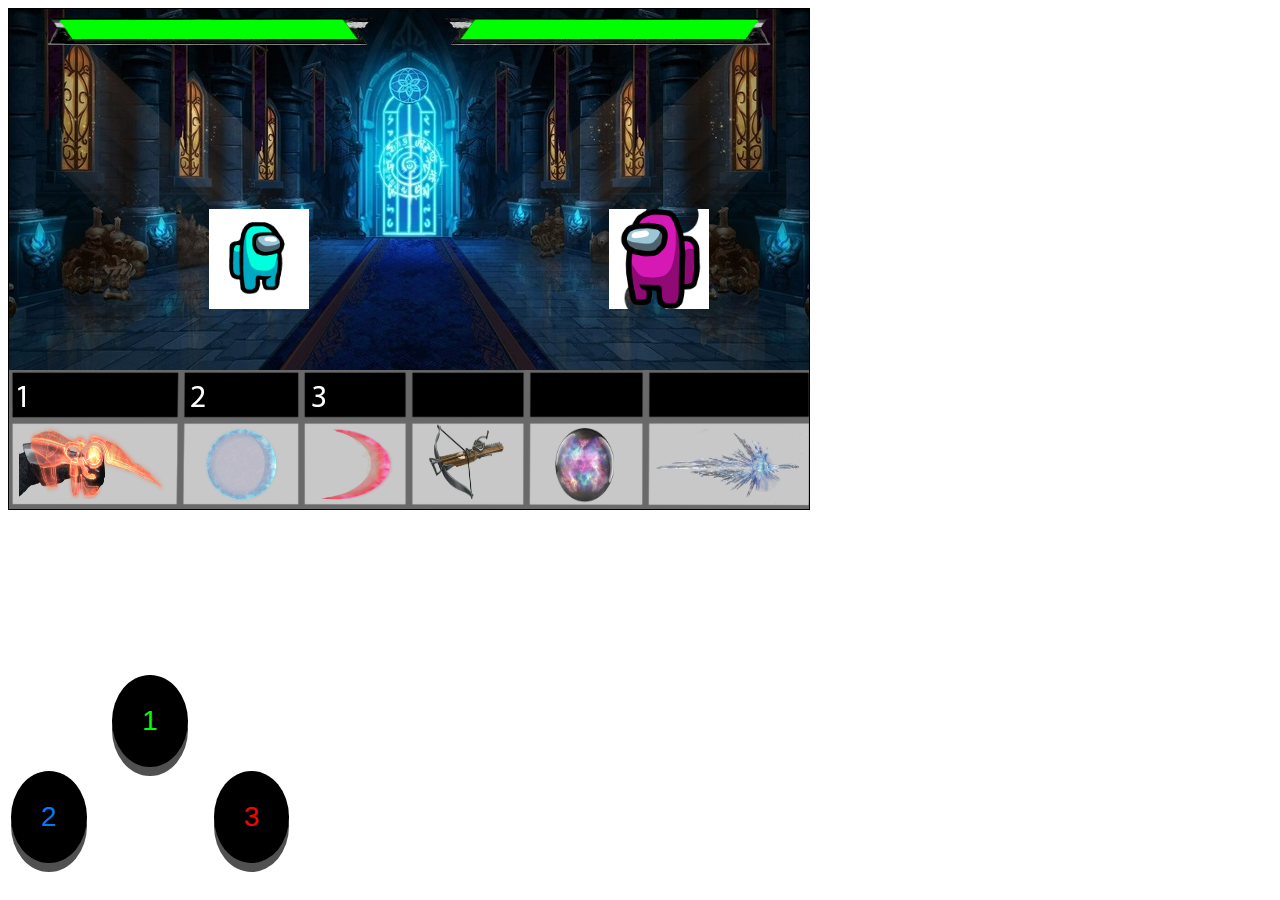
==== GameLoop.html @ 8728c3c2 "PWA attempt" ====
<!doctype html>

<html lang="en">

<head>
    <meta charset="utf-8">
    <title>Battles of The Multiverse</title>
    <meta name="viewport" content="width=device-width, initial-scale=1">
    <meta name="description" content="HTML5 GameLoop">
    <meta name="author" content="UI Programming">

	<meta name="theme-color" content="white" />

    <!--StyleSheet-->
    <link rel="stylesheet" href="./css/style.css">
	<link rel="stylesheet" href="./css/push.css">
    <link href='https://fonts.googleapis.com/css?family=Orbitron' rel='stylesheet' type='text/css'>
	
	<link rel="apple-touch-icon" href="img/icons/152_152.png">
	<meta name="theme-color" content="white" />
	<meta name="apple-mobile-web-app-capable" content="yes">
	<meta name="apple-mobile-web-app-status-bar-style" content="black">
	<meta name="apple-mobile-web-app-title" content="Battles of The Multiverse PWA (Progressive Web Application)">
  
	<meta name="mobile-web-app-capable" content="yes">
	<meta name="mobile-web-app-status-bar-style" content="black">
	<meta name="mobile-web-app-title" content="Battles of The Multiverse PWA (Progressive Web Application)">
  
	<meta name="msapplication-TileImage" content="img/icons/144_144.png">
	<meta name="msapplication-TileColor" content="#FFFFFF">
	
	<link rel="manifest" href="/manifest.json">
	
	<link rel="shortcut icon" href="icon.ico" type="image/x-icon">
	<link rel="icon" href="icon.ico" type="image/x-icon">

</head>

<body onload="onPageLoad()">

    <canvas tabindex="0" id="game" width="800" height="500" style="border: black 1px solid;">
        Oops! looks like your browser does not support canvas tag
    </canvas>
	
	<audio src="./audio/lego-yoda-death-sound-effect.mp3" id="sound_of_death">
        Your browser does not support the audio tag
	</audio>
	<table>
        <tbody>
			<tr>
			    <td colspan="3"><canvas id="game"></canvas>
				</td>
			</tr>
            <tr>
                <td>&nbsp;</td>
                <td><button onclick="setTimeout(buttonOnClick1,3000)" class="button green round">1</button></td>
                <td>&nbsp;</td>
            </tr>
            <tr>
                <td><button onclick="setTimeout(buttonOnClick2,3000)" class="button blue round">2</button></td>
                <td>&nbsp;</td>
                <td><button onclick="setTimeout(buttonOnClick3,3000)" class="button red round">3</button></td>
            </tr>
        </tbody>
    </table>
	
</body>

    <!--JavaScript File-->
    <script src="./js/script.js"></script>
	<script src="./register.js"></script>
	
</html>
---- css/style.css ----
img{
    width: 100%;
}

/*canvas#game{
	width: 60vw;
}*/
---- css/push.css ----
/* Button */
.button {
    background-color: #000000;
    border: none;
    box-shadow: 0 9px#505050;
    padding: 30px;
    text-align: center;
    font-size: 28px;
}

.button.red:hover {
    background-color: #FF0000;
}
.button.green:hover {
    background-color: #00FF00;
}
.button.blue:hover {
    background-color: #007bff;
}
.button.yellow:hover {
    background-color: #FFFF00;
}

.button:active {
    box-shadow: 0 5px #3D3D3D;
    transform: translateY(5px);
}

.red {
    color: #FF0000;
}
.red:hover {
    color: #000000;
}

.green {
    color: #00FF00;
}
.green:hover {
    color: #000000;
}

.blue {
    color: #007bff;
}
.blue:hover {
    color: #000000;
}

.round {
    border-radius: 50%;
}

/* Slider Switch */
.switch {
  position: relative;
  /* No line-break after the element, so the element can sit next to other elements.*/
  display: inline-block;
  width: 60px;
  height: 34px;
}

.switch input {
  /* This makes the default checkbox disappear */
  opacity: 0;
  width: 0px;
  height: 0px;
}

.toggle {
  position: absolute;
  cursor: pointer;
  top: 0px;
  left: 0px;
  right: 0px;
  bottom: 0px;
  padding: 1px 1px 1px 1px;
  border: 1px solid #C0C0C0;
  height: 34px;
  border-radius: 20px;

  /* WebKit */
  -webkit-transition: 0.5s;
  /* Mozilla */
  -moz-transition: 0.5s;
  /* Opera */
  -o-transition: 0.5s;
  /* Internet Explorer */
  -ms-transition: 0.5s;
  /* CSS3 */
  transition: 0.5s;
}

.toggle:before {
  position: absolute;
  content: "";
  height: 26px;
  width: 26px;
  left: 5px;
  bottom: 5px;
  background-color: #000000;
  border-radius: 20px;

  /* WebKit */
  -webkit-transition: 0.5s;
  /* Mozilla */
  -moz-transition: 0.5s;
  /* Opera */
  -o-transition: 0.5s;
  /* Internet Explorer */
  -ms-transition: 0.5s;
  /* CSS3 */
  transition: 0.5s;

}

input:checked+.toggle {
  background-color: #00FFE4;
}

input:checked+.toggle:before {
  /* WebKit */
  -webkit-transform: translateX(26px);
  /* Mozilla */
  -moz-transform: translateX(26px);
  /* Opera */
  -o-transform: translateX(26px);
  /* Internet Explorer */
  -ms-transform: translateX(26px);
  /* CSS3 */
  transform: translateX(26px);
}

/* Select Styling*/
select {
  width: 200px;
  padding: 5px 5px 5px 5px;
  font-size: 16px;
  border: 1px solid #C0C0C0;
  height: 34px;
  border-radius: 20px;

  /* WebKit */
  -webkit-appearance: none;
  /* Mozilla */
  -moz-appearance: none;
  /* Opera */
  -o-appearance: none;
  /* Internet Explorer */
  -ms-appearance: none;
  /* CSS3 */
  appearance: none;
}
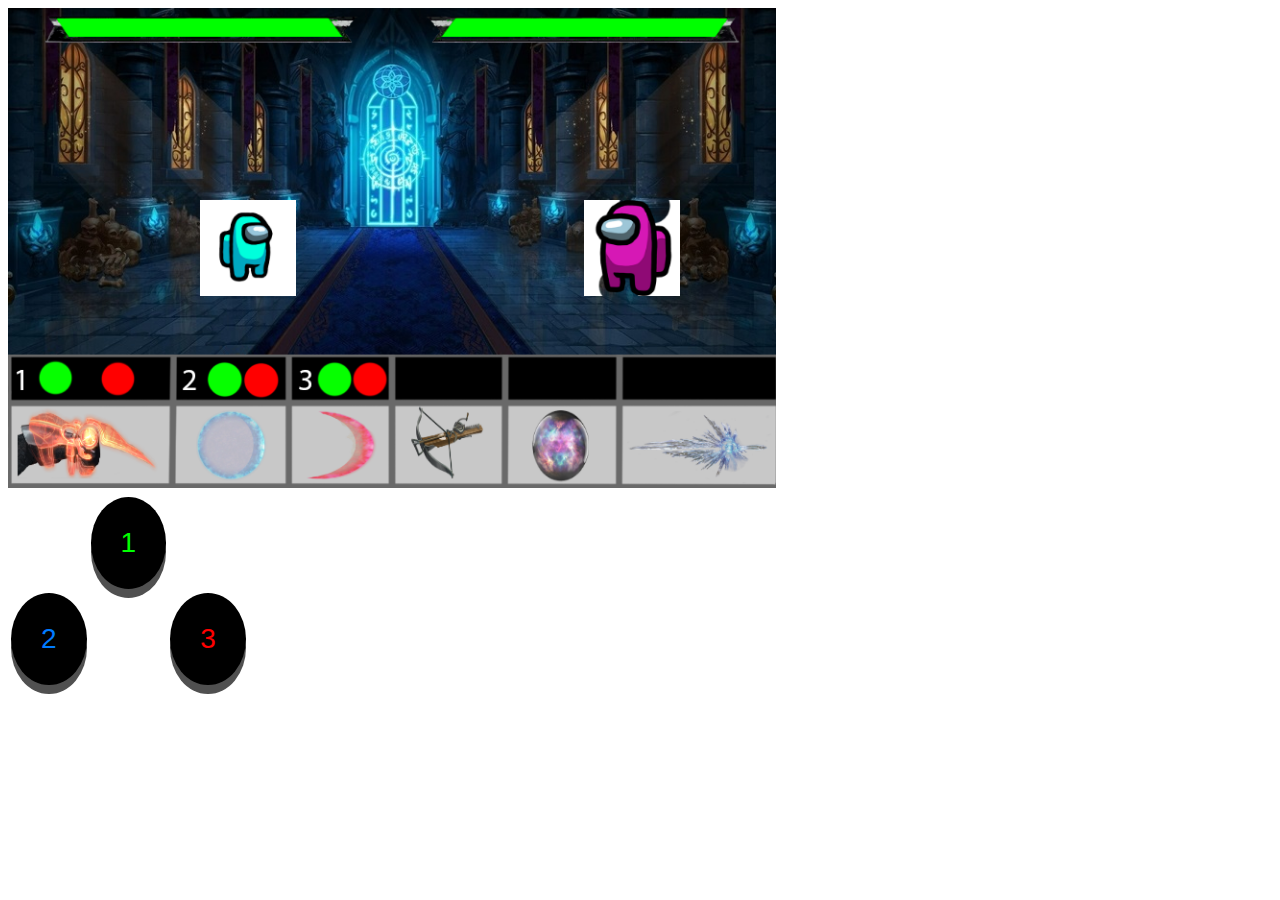
==== commit 34000ad6: "Adjustments and Improvements" ====
--- a/GameLoop.html
+++ b/GameLoop.html
@@ -9,14 +9,14 @@
     <meta name="description" content="HTML5 GameLoop">
     <meta name="author" content="UI Programming">
 
-	<meta name="theme-color" content="white" />
+	<meta name="theme-color" content="white" >
 
     <!--StyleSheet-->
     <link rel="stylesheet" href="./css/style.css">
 	<link rel="stylesheet" href="./css/push.css">
     <link href='https://fonts.googleapis.com/css?family=Orbitron' rel='stylesheet' type='text/css'>
 	
-	<link rel="apple-touch-icon" href="img/icons/152_152.png">
+	<link rel="apple-touch-icon" href="./img/icons/152_152.png">
 	<meta name="theme-color" content="white" />
 	<meta name="apple-mobile-web-app-capable" content="yes">
 	<meta name="apple-mobile-web-app-status-bar-style" content="black">
@@ -26,10 +26,10 @@
 	<meta name="mobile-web-app-status-bar-style" content="black">
 	<meta name="mobile-web-app-title" content="Battles of The Multiverse PWA (Progressive Web Application)">
   
-	<meta name="msapplication-TileImage" content="img/icons/144_144.png">
+	<meta name="msapplication-TileImage" content="./img/icons/144_144.png">
 	<meta name="msapplication-TileColor" content="#FFFFFF">
 	
-	<link rel="manifest" href="/manifest.json">
+	<link rel="manifest" href="./manifest.json">
 	
 	<link rel="shortcut icon" href="icon.ico" type="image/x-icon">
 	<link rel="icon" href="icon.ico" type="image/x-icon">
@@ -38,7 +38,7 @@
 
 <body onload="onPageLoad()">
 
-    <canvas tabindex="0" id="game" width="800" height="500" style="border: black 1px solid;">
+    <canvas tabindex="0" id="game" width="800" height="500" border: "black 1px solid">
         Oops! looks like your browser does not support canvas tag
     </canvas>
 	
@@ -48,8 +48,6 @@
 	<table>
         <tbody>
 			<tr>
-			    <td colspan="3"><canvas id="game"></canvas>
-				</td>
 			</tr>
             <tr>
                 <td>&nbsp;</td>
--- a/css/style.css
+++ b/css/style.css
@@ -1,7 +1,15 @@
 img{
     width: 100%;
+	
 }
 
-/*canvas#game{
+canvas#game{
+
 	width: 60vw;
-}*/+	left: 5%;
+	margin-left: auto;
+	margin-right: auto;
+}
+
+
+
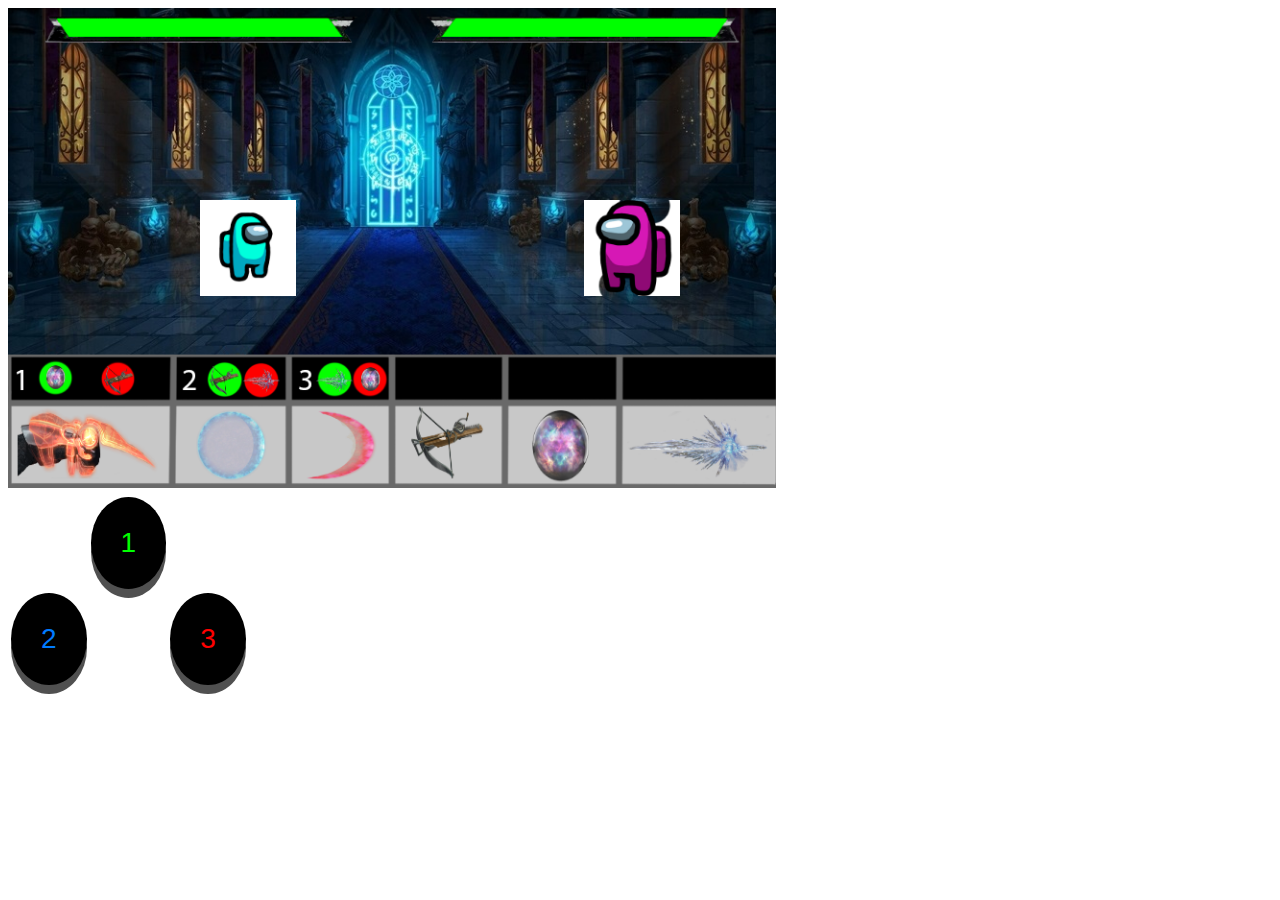
==== commit 84b27d98: "Added music and weapon mini icons. Updated index page with rules instrucions and battle counters@ sd" ====
--- a/GameLoop.html
+++ b/GameLoop.html
@@ -44,20 +44,27 @@
 	
 	<audio src="./audio/lego-yoda-death-sound-effect.mp3" id="sound_of_death">
         Your browser does not support the audio tag
+		
 	</audio>
+	
+	<audio src="./audio/The-Illusive-Man.mp3" id="sound_of_battle">
+        Your browser does not support the audio tag
+		
+	</audio>
+	
 	<table>
         <tbody>
 			<tr>
 			</tr>
             <tr>
                 <td>&nbsp;</td>
-                <td><button onclick="setTimeout(buttonOnClick1,3000)" class="button green round">1</button></td>
+                <td><button onclick="buttonOnClick1()" class="button green round">1</button></td>
                 <td>&nbsp;</td>
             </tr>
             <tr>
-                <td><button onclick="setTimeout(buttonOnClick2,3000)" class="button blue round">2</button></td>
+                <td><button onclick="buttonOnClick2()" class="button blue round">2</button></td>
                 <td>&nbsp;</td>
-                <td><button onclick="setTimeout(buttonOnClick3,3000)" class="button red round">3</button></td>
+                <td><button onclick="buttonOnClick3()" class="button red round">3</button></td>
             </tr>
         </tbody>
     </table>
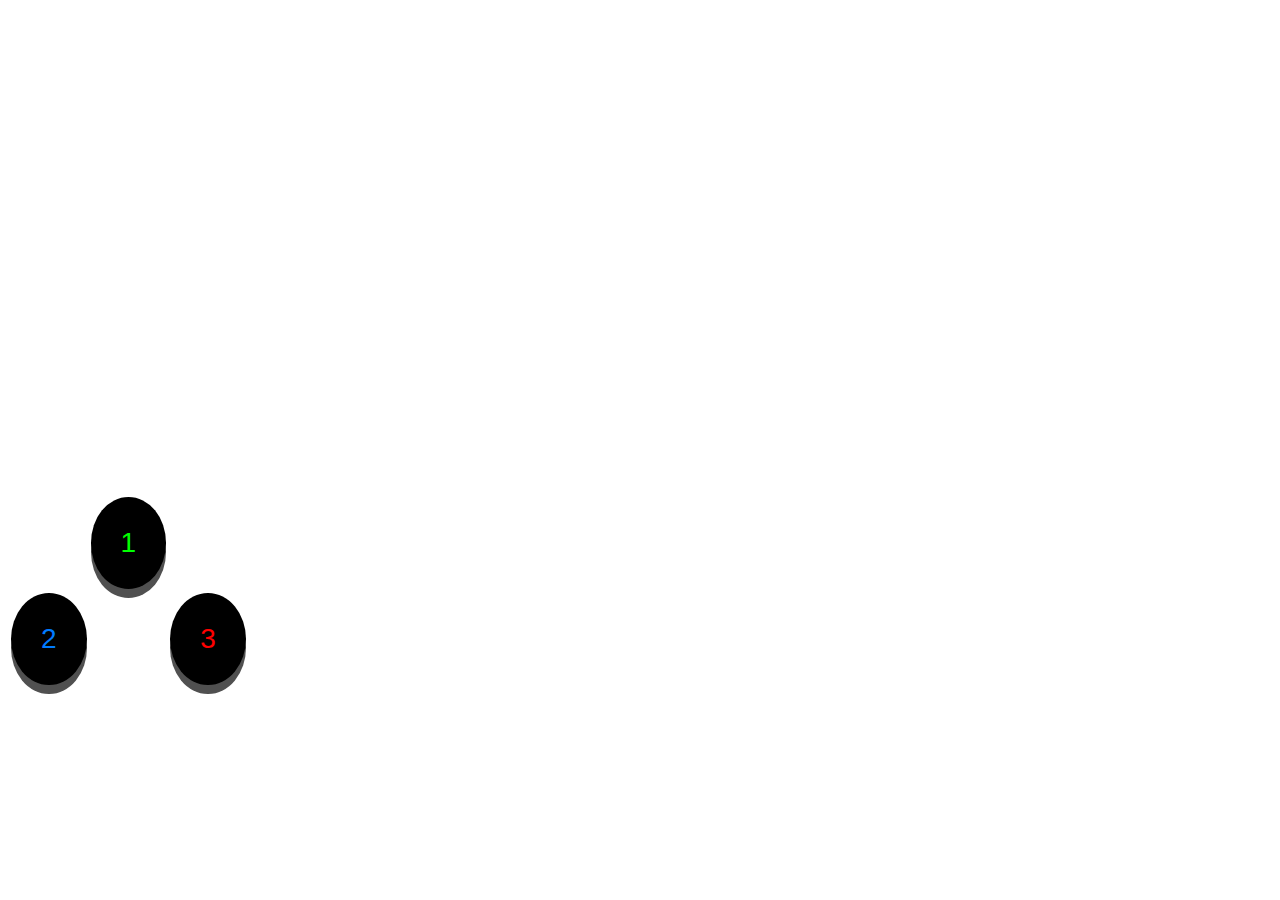
==== commit 055e476a: "Completed game + Refactoring" ====
--- a/GameLoop.html
+++ b/GameLoop.html
@@ -46,8 +46,11 @@
         Your browser does not support the audio tag
 		
 	</audio>
-	
 	<audio src="./audio/The-Illusive-Man.mp3" id="sound_of_battle">
+        Your browser does not support the audio tag
+		
+	</audio>
+	<audio src="./audio/LevelComplete.mp3" id="win_sound">
         Your browser does not support the audio tag
 		
 	</audio>
